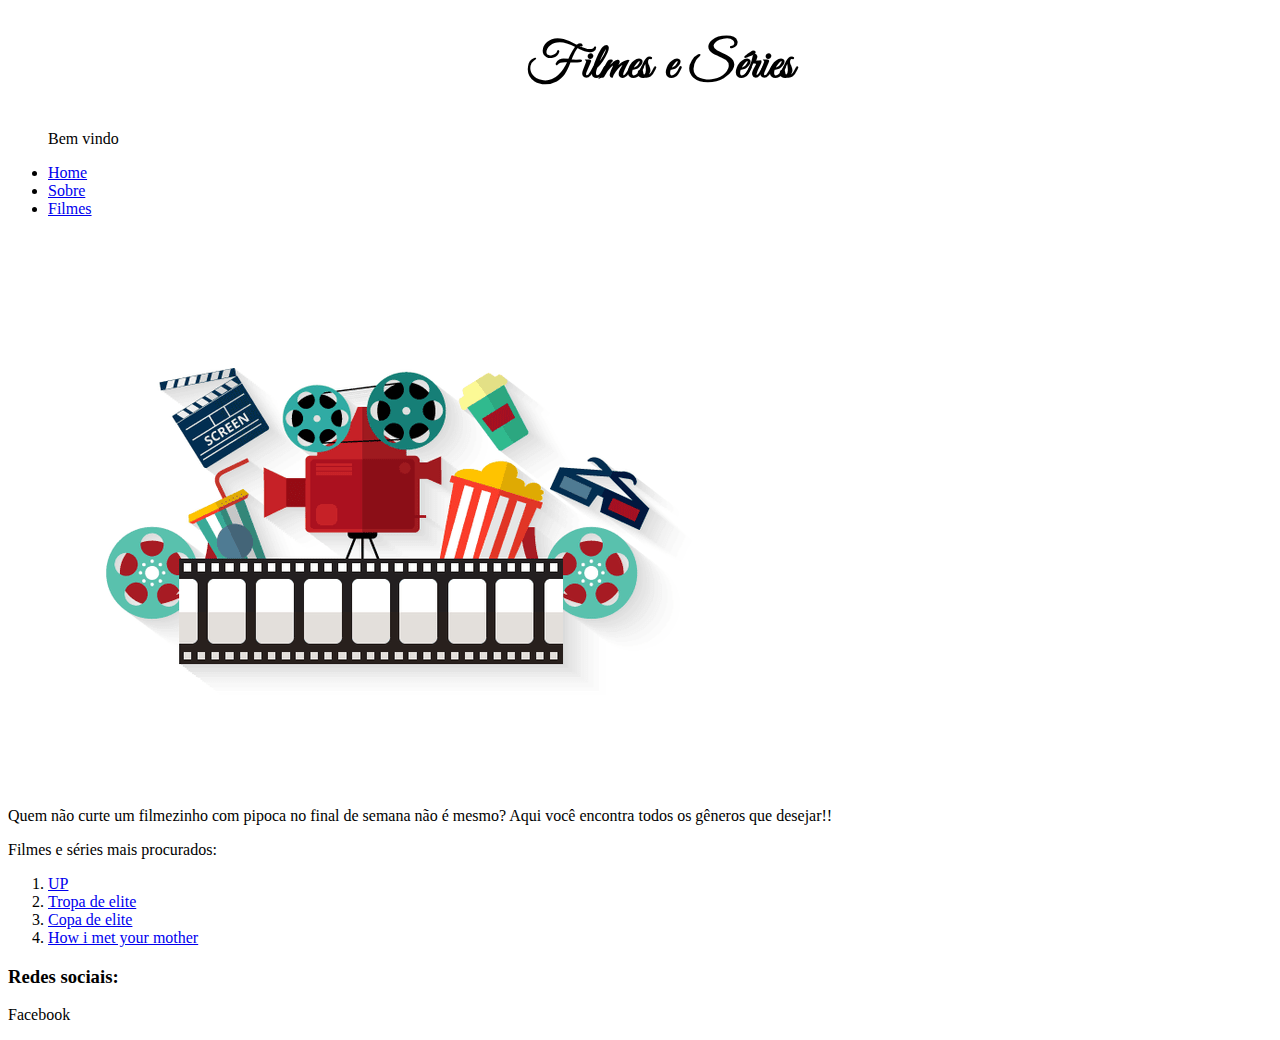
==== index.html @ 63127c7e "Fiz o blog usado html e um pouco de css" ====
<!DOCTYPE html>
<html lang="en">
<head>
    <meta charset="UTF-8">
    <meta name="viewport" content="width=device-width, initial-scale=1.0">
    <title>blogfilmeseseries</title>
    <link rel="stylesheet" href="/css/style.css">
</head>
<body>
    <ul>
    <h1> Filmes e Séries </h1>
    <p>Bem vindo</p>
    <li><a href="/paginas/home.html">Home</a><br></li>
    <li><a href="/paginas/sobre.html">Sobre</a><br></li>
    <li><a href="/paginas/filmes.html">Filmes</a><br></li>
    </ul>

    <img src="/img/filmes.png" alt="">
    <p>Quem não curte um filmezinho com pipoca no final de semana não é mesmo? Aqui você encontra todos os gêneros que desejar!!</p>
    <p>Filmes e séries mais procurados:</p>
    <ol>
        <li><a href="/img/up.jpg">UP</a><br></li>
        <li><a href="/img/tropa de elite.jpg">Tropa de elite</a><br></li>
        <li><a href="/img/Copa_de_Elite_.jpg">Copa de elite</a><br></li>
        <li><a href="/img/How i met your mother.jpg">How i met your mother</a><br></li>
       
        </ol>
        <h3>Redes sociais:</h3>
        <p>Facebook</p>

</body>
</html>
---- css/style.css ----
@import url('https://fonts.googleapis.com/css2?family=Roboto:ital,wght@0,100..900;1,100..900&display=swap');

@font-face{
    font-family: minhafonte;
    src: url(/fontes/great-vibes/GreatVibes-Regular.ttf);
    
}

h1{
    
    font-family: minhafonte;
    color: black;
    font-size: 50px;
    text-align: center;
}
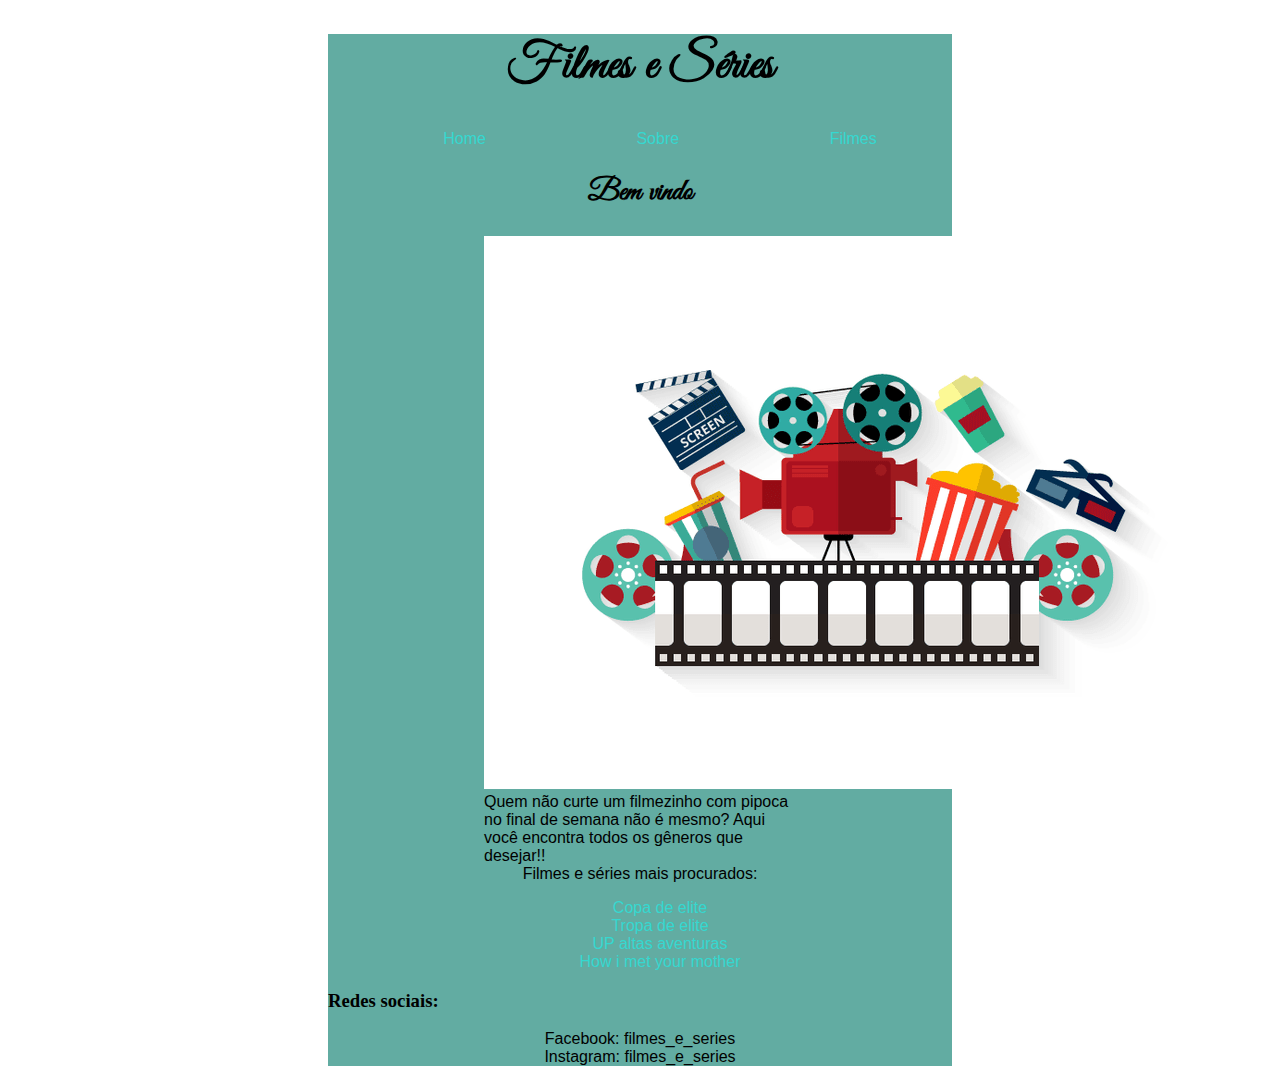
==== commit e0652370: "atualização 8/4" ====
--- a/index.html
+++ b/index.html
@@ -1,32 +1,60 @@
 <!DOCTYPE html>
 <html lang="en">
+
 <head>
     <meta charset="UTF-8">
     <meta name="viewport" content="width=device-width, initial-scale=1.0">
     <title>blogfilmeseseries</title>
     <link rel="stylesheet" href="/css/style.css">
 </head>
+
 <body>
-    <ul>
-    <h1> Filmes e Séries </h1>
-    <p>Bem vindo</p>
-    <li><a href="/paginas/home.html">Home</a><br></li>
-    <li><a href="/paginas/sobre.html">Sobre</a><br></li>
-    <li><a href="/paginas/filmes.html">Filmes</a><br></li>
-    </ul>
+    <article class="principal">
+        <article class="container">
+    <header>
+       
+                <h1> Filmes e Séries </h1>
 
-    <img src="/img/filmes.png" alt="">
-    <p>Quem não curte um filmezinho com pipoca no final de semana não é mesmo? Aqui você encontra todos os gêneros que desejar!!</p>
-    <p>Filmes e séries mais procurados:</p>
-    <ol>
-        <li><a href="/img/up.jpg">UP</a><br></li>
-        <li><a href="/img/tropa de elite.jpg">Tropa de elite</a><br></li>
-        <li><a href="/img/Copa_de_Elite_.jpg">Copa de elite</a><br></li>
-        <li><a href="/img/How i met your mother.jpg">How i met your mother</a><br></li>
-       
-        </ol>
+    </header>
+    <nav>
+        <ul>
+
+            <li><a href="/paginas/home.html">Home</a><br></li>
+            <li><a href="/paginas/sobre.html">Sobre</a><br></li>
+            <li><a href="/paginas/filmes.html">Filmes</a><br></li>
+        </ul>
+    </nav>
+    <section id="normal">
+        <h2>Bem vindo</h2>
+
+        <div class="borda">
+            <div class="img">
+                <img src="/img/filmes.png" alt="">
+            </div>
+            <p>Quem não curte um filmezinho com pipoca no final de semana não é mesmo? Aqui você encontra todos os
+                gêneros que
+                desejar!!</p>
+            <p>Filmes e séries mais procurados:</p>
+            <section id="popular">
+                <ol>
+                    <li><a href="/img/CopadeElite.jpg">Copa de elite</a><br></li>
+                    <li><a href="/img/tropa de elite.jpg">Tropa de elite</a><br></li>
+                    <li><a href="/img/up.jpg">UP altas aventuras</a><br></li>
+                    <li><a href="/img/Howimetyourmother.jpg">How i met your mother</a><br></li>
+
+                </ol>
+
+        </div>
+    </section>
+    </section>
+    <footer class="fundo">
         <h3>Redes sociais:</h3>
-        <p>Facebook</p>
+        <p>Facebook: filmes_e_series</p>
+        <p>Instagram: filmes_e_series</p>
+    </footer>
+    </article>
+    </article>
 
 </body>
+
 </html>--- a/css/style.css
+++ b/css/style.css
@@ -1,18 +1,88 @@
 @import url('https://fonts.googleapis.com/css2?family=Roboto:ital,wght@0,100..900;1,100..900&display=swap');
 
-@font-face{
+
+@font-face {
     font-family: minhafonte;
     src: url(/fontes/great-vibes/GreatVibes-Regular.ttf);
-    
+
+    * {
+        margin: 0;
+        padding: 0;
+        box-sizing: border-box;
+    }
+
+body{
+    color: #000;
+}
 }
 
-h1{
-    
+h1 {
+
     font-family: minhafonte;
     color: black;
     font-size: 50px;
     text-align: center;
 }
 
+h2 {
+    font-family: minhafonte , Verdana, Geneva, Tahoma, sans-serif;
+    color: black;
+    font-size: 30px;
+    text-align: center;
+}
+.img {
+    width: 300%;
+    
+       
+}
+li,ul,p{
+    display: flex;
+    justify-content: center;
+    align-items: center;
+    width: 960;
+    margin: auto;
+    font-family:cursive, Verdana, Geneva, Tahoma, sans-serif;
+}
+.borda{
+    
+    width: 50%;
+    margin: auto;
+}
+.img{
+    
+    width: 100%;
+    text-align: center;
 
-    
+}
+
+.normal,popular{
+    display: flex;
+    justify-content: center;  
+    align-items: center;      
+    height: 100;           
+    background-color: #f3f9f8;
+    width: 960;
+    margin: auto;
+}
+header,footer.fundo{
+    background-color: #62aca2;
+}
+.container{
+    justify-content: center;  
+    height: 100;           
+    background-color: #62aca2;
+    width: 960;
+    margin: auto;
+}
+.principal{
+    align-items: center;      
+    width: 960;
+    margin-left: 20em;
+    margin-right: 20em;
+}
+a:link{
+    color: #35d8d0;
+}
+a{
+    text-decoration: none; /*serve para decorar o texto*/
+}
